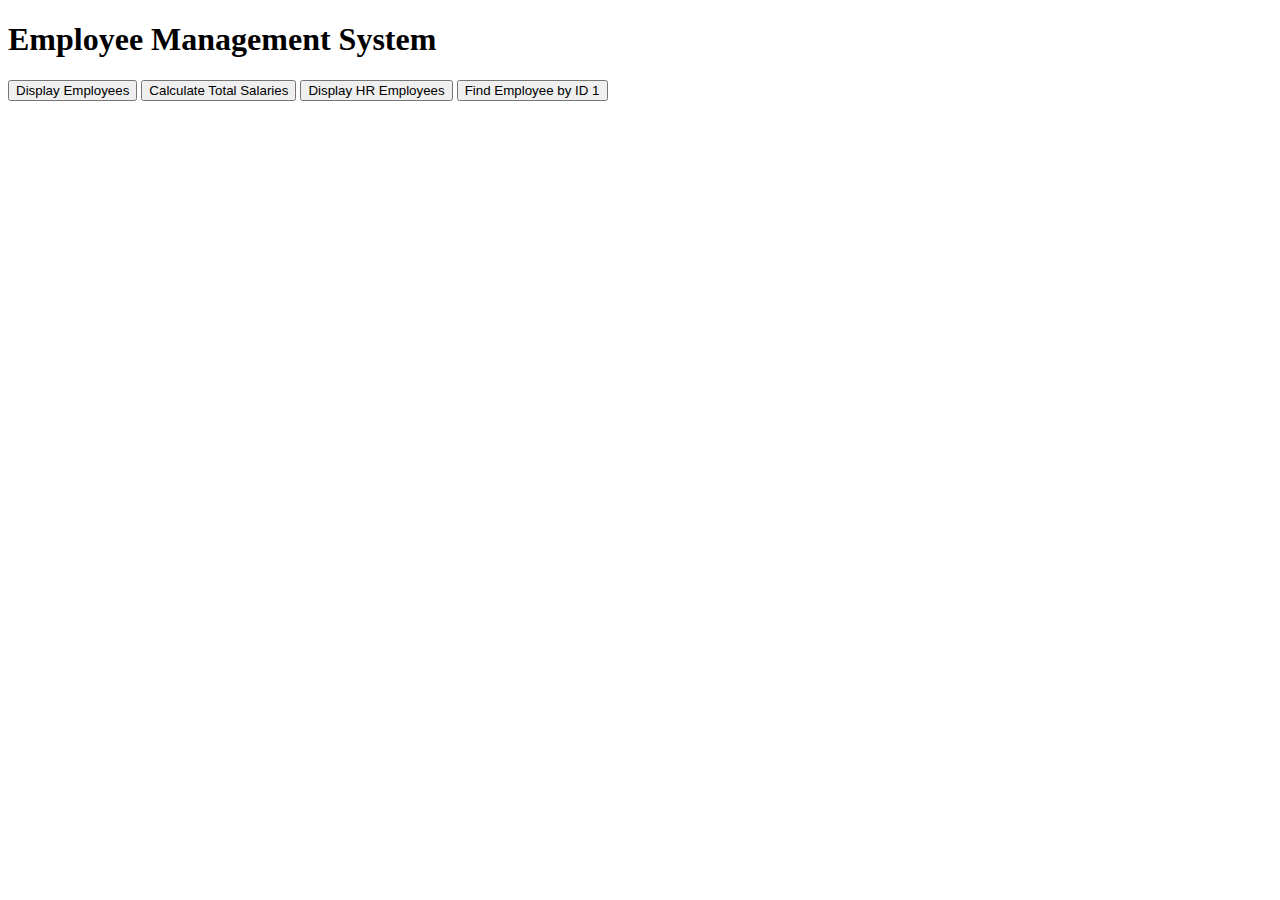
==== employeeDetails/employee_details.html @ 2fcf5d52 "commit for employee details" ====
<!DOCTYPE html>
<html>
<head>
  <title>Employee Management System</title>
</head>
<body>
   <h1>Employee Management System</h1>

  <div>
    <button onclick="displayEmployees()">Display Employees</button>
    <button onclick="calculateTotalSalaries()">Calculate Total Salaries</button>
    <button onclick="displayHREmployees()">Display HR Employees</button>
    <button onclick="findEmployeeById(1)">Find Employee by ID 1</button>
  </div>

 <div id="employeesDetails"></div>
<script src="./employee_details.js"></script>
</body>
</html>
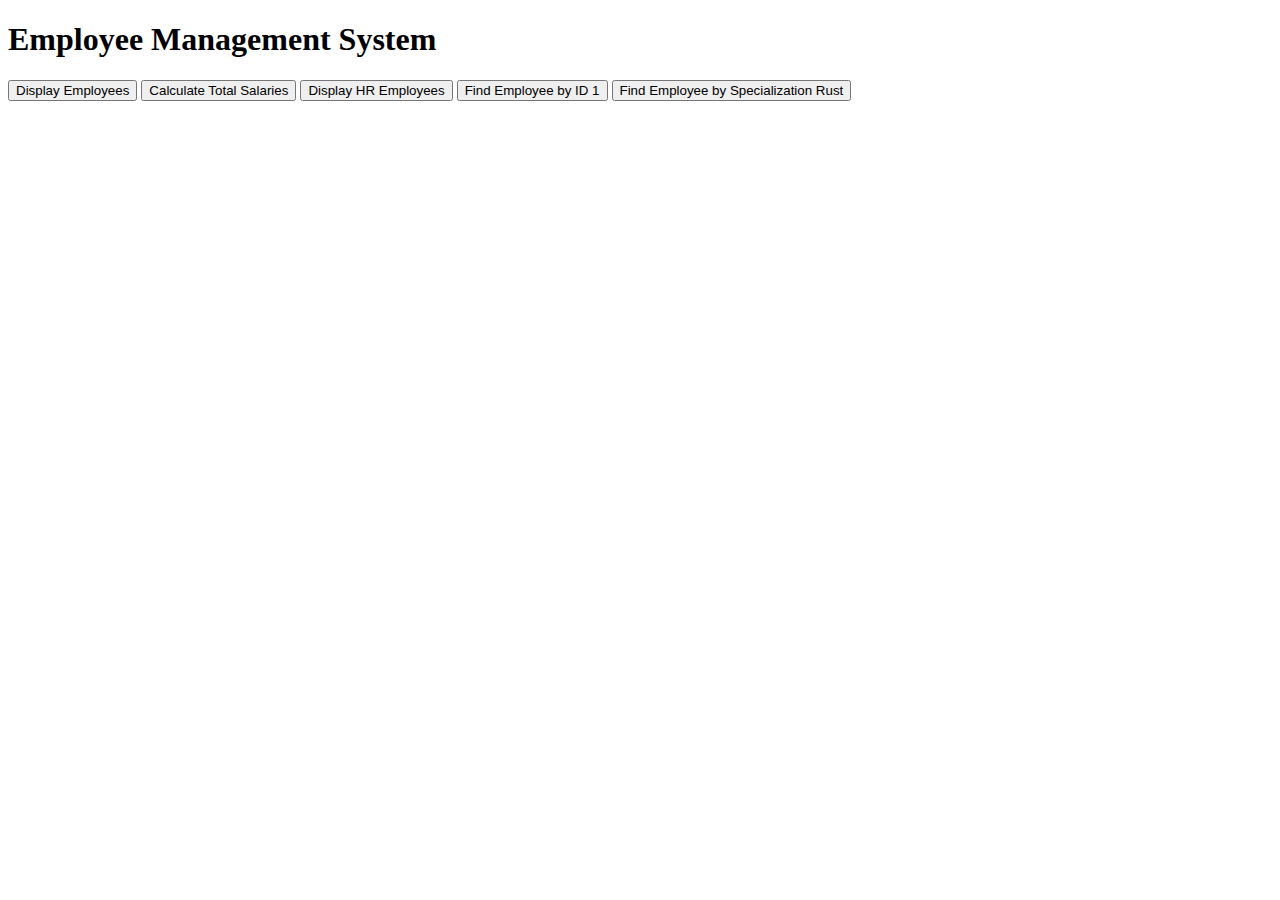
==== commit 74548f86: "commit for exersize update" ====
--- a/employeeDetails/employee_details.html
+++ b/employeeDetails/employee_details.html
@@ -11,6 +11,7 @@
     <button onclick="calculateTotalSalaries()">Calculate Total Salaries</button>
     <button onclick="displayHREmployees()">Display HR Employees</button>
     <button onclick="findEmployeeById(1)">Find Employee by ID 1</button>
+    <button onclick="findEmployeeBySpec('Rust')">Find Employee by Specialization Rust</button>
   </div>
 
  <div id="employeesDetails"></div>
